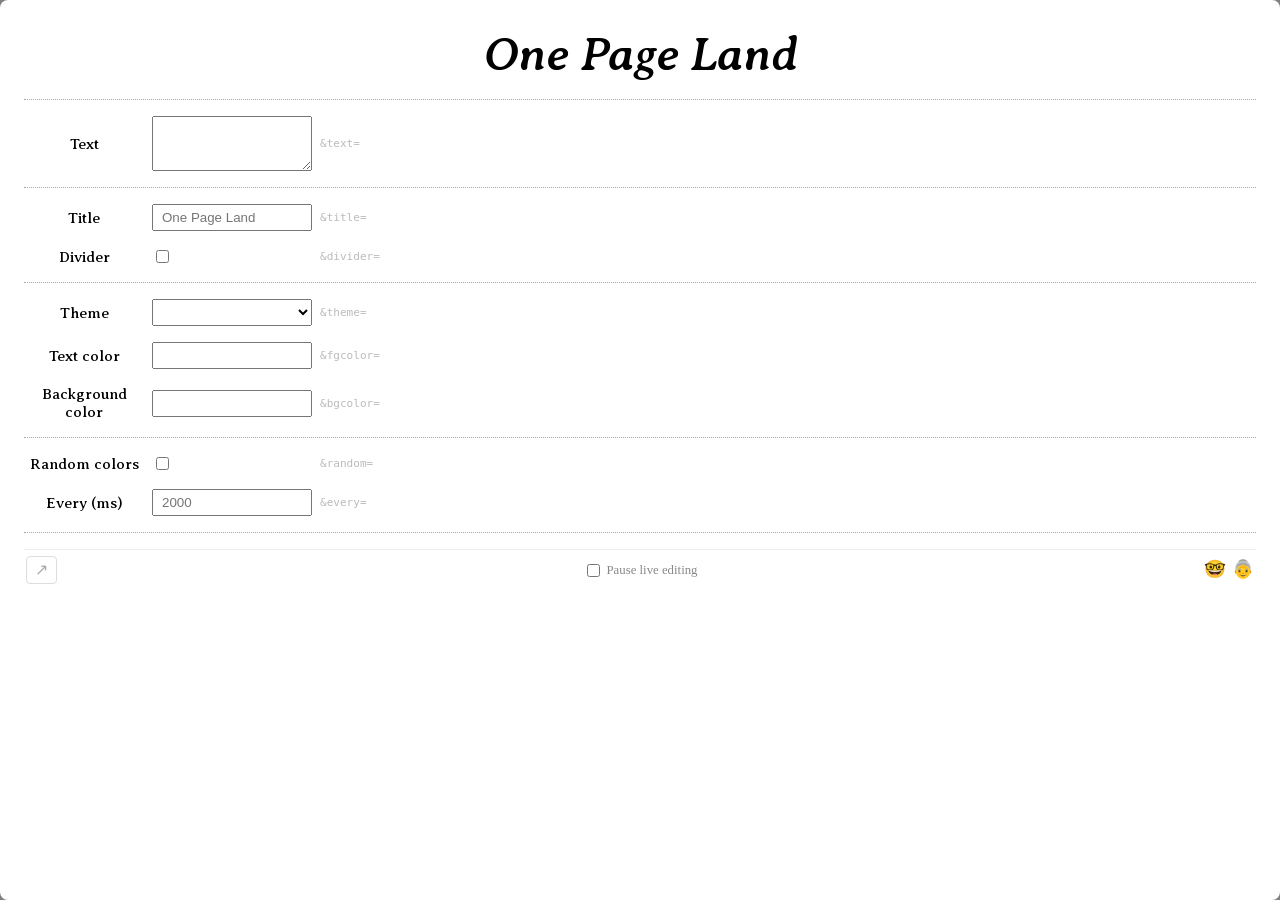
==== one-page-options/index.html @ 0e8c17c6 "https://arboliveira.github.io/onepageland" ====
<!DOCTYPE html><html lang="en"><head><meta charset="UTF-8" /><link rel="icon" href="../favicon.svg" /><title>
	Options ~ One Page Land
</title>
	<style>
		html, body { margin: 0; height: 100%; }
		#options-backdrop {
			position: static;
			background: none;
			display: flex;
			align-items: flex-start;
			min-height: 100%;
		}
		#options-panel {
			flex: 1;
			min-height: 100vh;
			border-radius: 0;
			box-sizing: border-box;
		}
	</style>
</head>

<body>
	<one-page-options></one-page-options>

<script type="importmap">{"imports": {
	"#onepageland/": "../",
	"#customary": "../_dependencies/customary/customary.mjs"
}}</script>
<script type="module">
	import "./one-page-options.js";
</script>

</body>
</html>
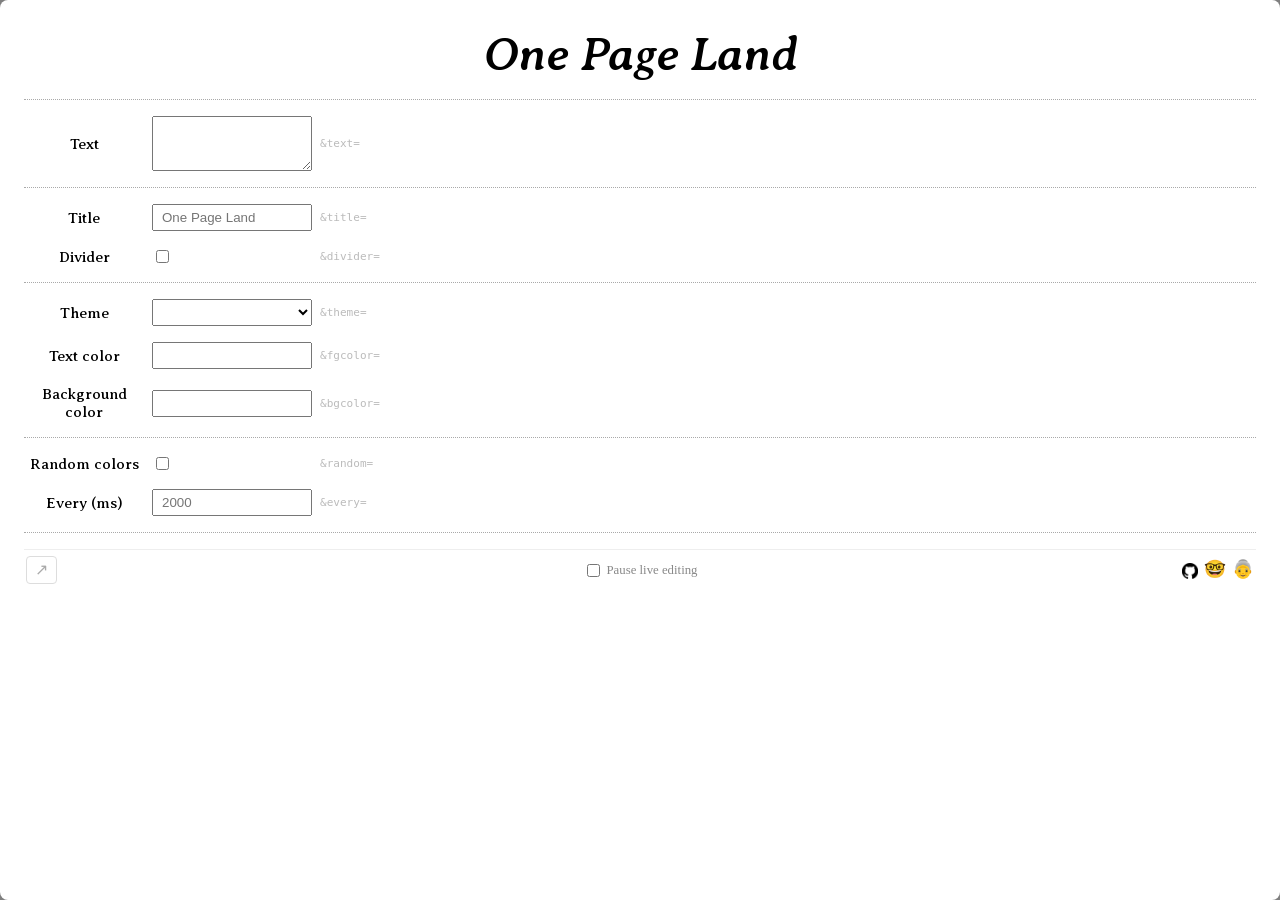
==== commit c2ebf500: "https://arboliveira.github.io/onepageland" ====
--- a/one-page-options/index.html
+++ b/one-page-options/index.html
@@ -12,7 +12,7 @@
 		}
 		#options-panel {
 			flex: 1;
-			min-height: 100vh;
+			min-height: 100dvh;
 			border-radius: 0;
 			box-sizing: border-box;
 		}
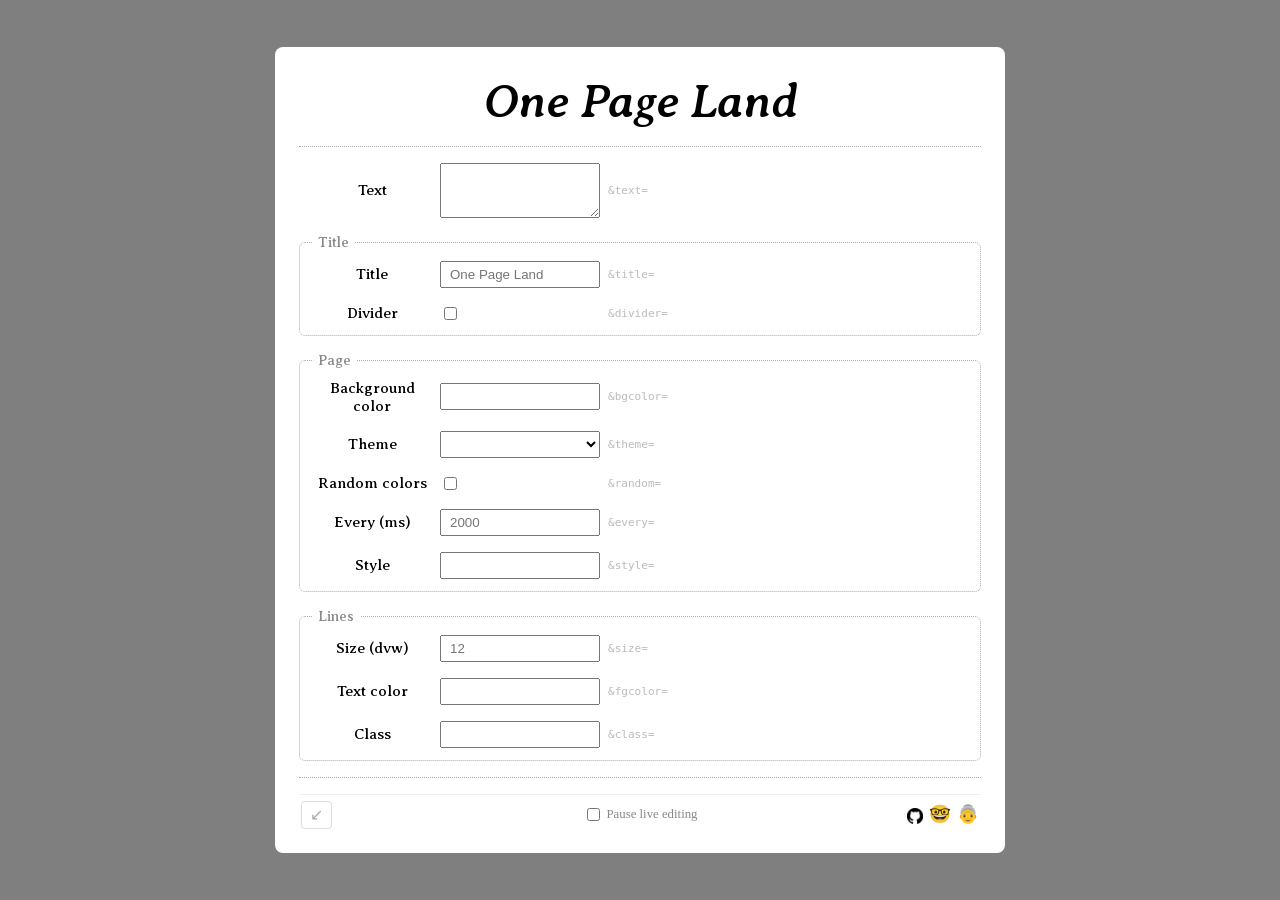
==== commit 0476e6c6: "https://arboliveira.github.io/onepageland" ====
--- a/one-page-options/index.html
+++ b/one-page-options/index.html
@@ -20,7 +20,12 @@
 </head>
 
 <body>
-	<one-page-options></one-page-options>
+	<!--
+		Being the whole of a popped-out window is something only this page knows: it says
+		so, rather than leaving the element to probe `window.opener` for the answer.
+		Everywhere else the attribute is absent, and absent is what inline means.
+	-->
+	<one-page-options is_in_window="true"></one-page-options>
 
 <script type="importmap">{"imports": {
 	"#onepageland/": "../",
@@ -28,6 +33,10 @@
 }}</script>
 <script type="module">
 	import "./one-page-options.js";
+
+	/* being the page that owns this window, we are the one that gets to close it */
+	document.querySelector('one-page-options')
+		.addEventListener('close_me_please', () => window.close());
 </script>
 
 </body>
